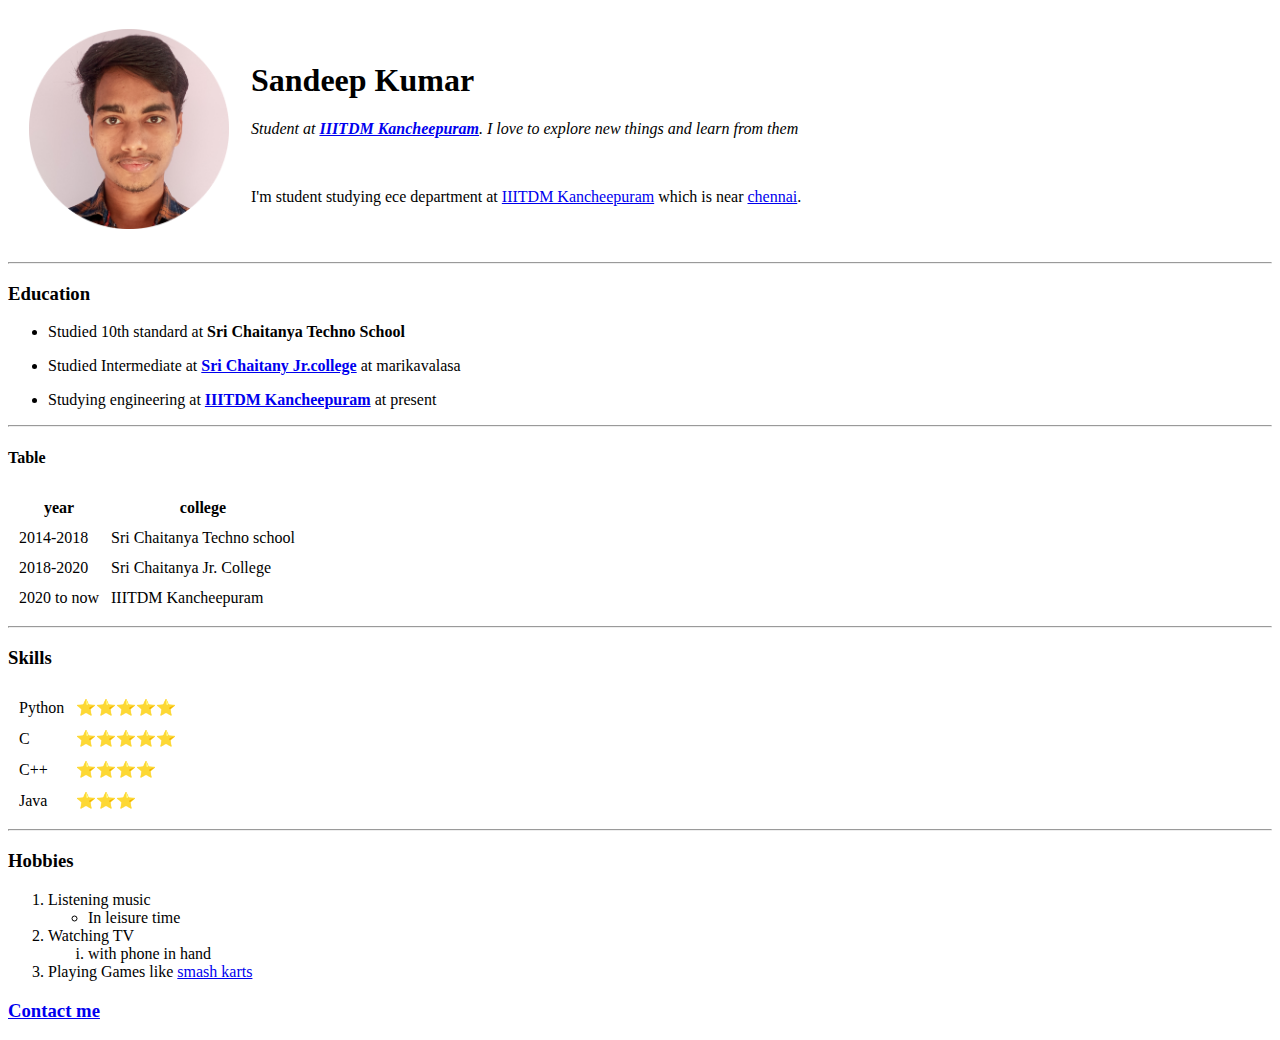
==== index.html @ e9eab9bb "Add initial cv website files" ====
<!DOCTYPE html>
<html lang="en" dir="ltr">
  <head>
    <meta charset="utf-8">
    <meta name = "description" content="personal website which is created by 1st html">
    <meta name = "author" content = "sandeep kumar" >
    <meta http-equiv="refresh" content="30" />
    <title>Sandeep Kumar's personal site</title>
  </head>
  <body>
    <table cellspacing="20">
      <tr>
        <td><img src="sk.png" width="200" height="200" alt="Sandeep kumar's profile photo"></td>
        <td><h1>Sandeep Kumar</h1>
        <em><p>Student at <strong><a href="https://www.iiitdm.ac.in/">IIITDM Kancheepuram</a></strong>. I love to explore new things and learn from them</p></em>
        <br>
        <p>I'm student studying ece department at <a href="https://www.iiitdm.ac.in/">IIITDM Kancheepuram</a> which is near <a href="https://en.wikipedia.org/wiki/Chennai">chennai</a>.</p></td>
      </tr>
    </table>
  <hr>
  <h3>Education</h3>
    <ul>
      <li><p>Studied 10th standard at <strong>Sri Chaitanya Techno School</strong></p></li>
      <li><p>Studied Intermediate at <strong><a href="https://www.bharatibiz.com/en/sri-chaitanya-junior-college_261o-091770-00467">Sri Chaitany Jr.college</a></strong> at marikavalasa</p></li>
      <li><p>Studying engineering at <strong><a href="https://www.iiitdm.ac.in/">IIITDM Kancheepuram</a></strong> at present</p></li>
    </ul>
  <hr>
  <h4>Table</h4>
   <table cellspacing = "10">
     <thead>
       <tr>
         <th>year</th>
         <th>college</th>
       </tr>
     </thead>
     <tbody>
       <tr>
         <td>2014-2018</td>
         <td>Sri Chaitanya Techno school</td>
       </tr>
       <tr>
         <td>2018-2020</td>
         <td>Sri Chaitanya Jr. College</td>
       </tr>
       <tr>
         <td>2020 to now</td>
         <td>IIITDM Kancheepuram</td>
       </tr>
     </tbody>
   </table>
  <hr>
  <h3>Skills</h3>
   <table cellspacing="10">
     <tr>
       <td>Python</td>
       <td>⭐⭐⭐⭐⭐</td>
      </tr>
      <tr>
        <td>C</td>
        <td>⭐⭐⭐⭐⭐</td>
      </tr>
      <tr>
        <td>C++</td>
        <td>⭐⭐⭐⭐</td>
      </tr>
      <tr>
        <td>Java</td>
        <td>⭐⭐⭐</td>
      </tr>
    </table>
  <hr>
  <h3>Hobbies</h3>
    <ol>
      <li>Listening music</li>
        <ul>
          <li>In leisure time</li>
        </ul>
      <li>Watching TV</li>
        <ol type = 'i'>
          <li>with phone in hand</li>
        </ol>
      <li>Playing Games like <a href="https://smashkarts.io/">smash karts</a></li>
    </ol>
  <h3><a href="contact.html">Contact me</a></h3>
  </body>

</html>
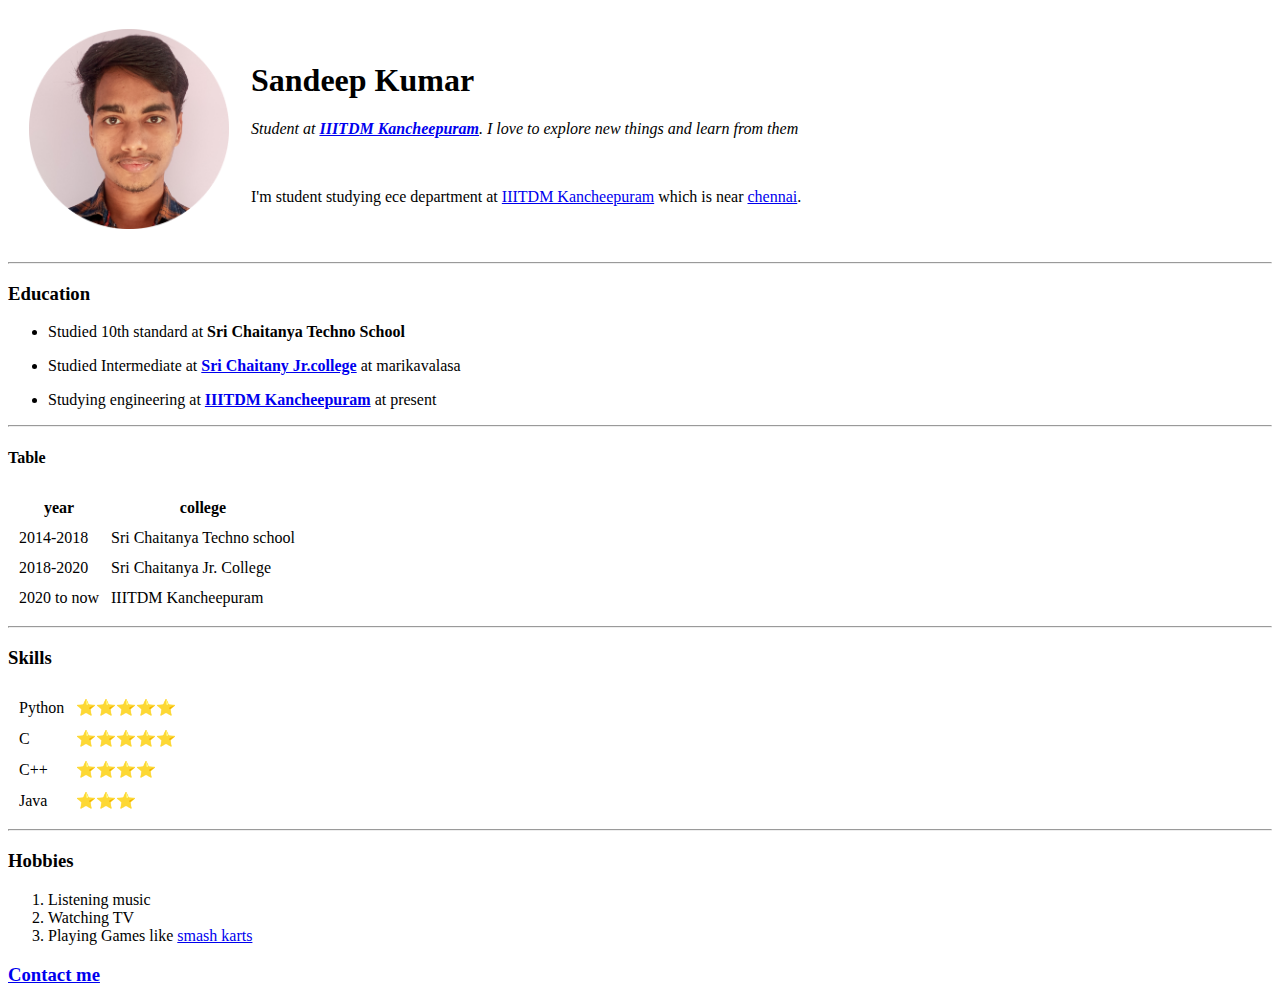
==== commit 24418711: "Update index.html" ====
--- a/index.html
+++ b/index.html
@@ -72,13 +72,7 @@
   <h3>Hobbies</h3>
     <ol>
       <li>Listening music</li>
-        <ul>
-          <li>In leisure time</li>
-        </ul>
       <li>Watching TV</li>
-        <ol type = 'i'>
-          <li>with phone in hand</li>
-        </ol>
       <li>Playing Games like <a href="https://smashkarts.io/">smash karts</a></li>
     </ol>
   <h3><a href="contact.html">Contact me</a></h3>
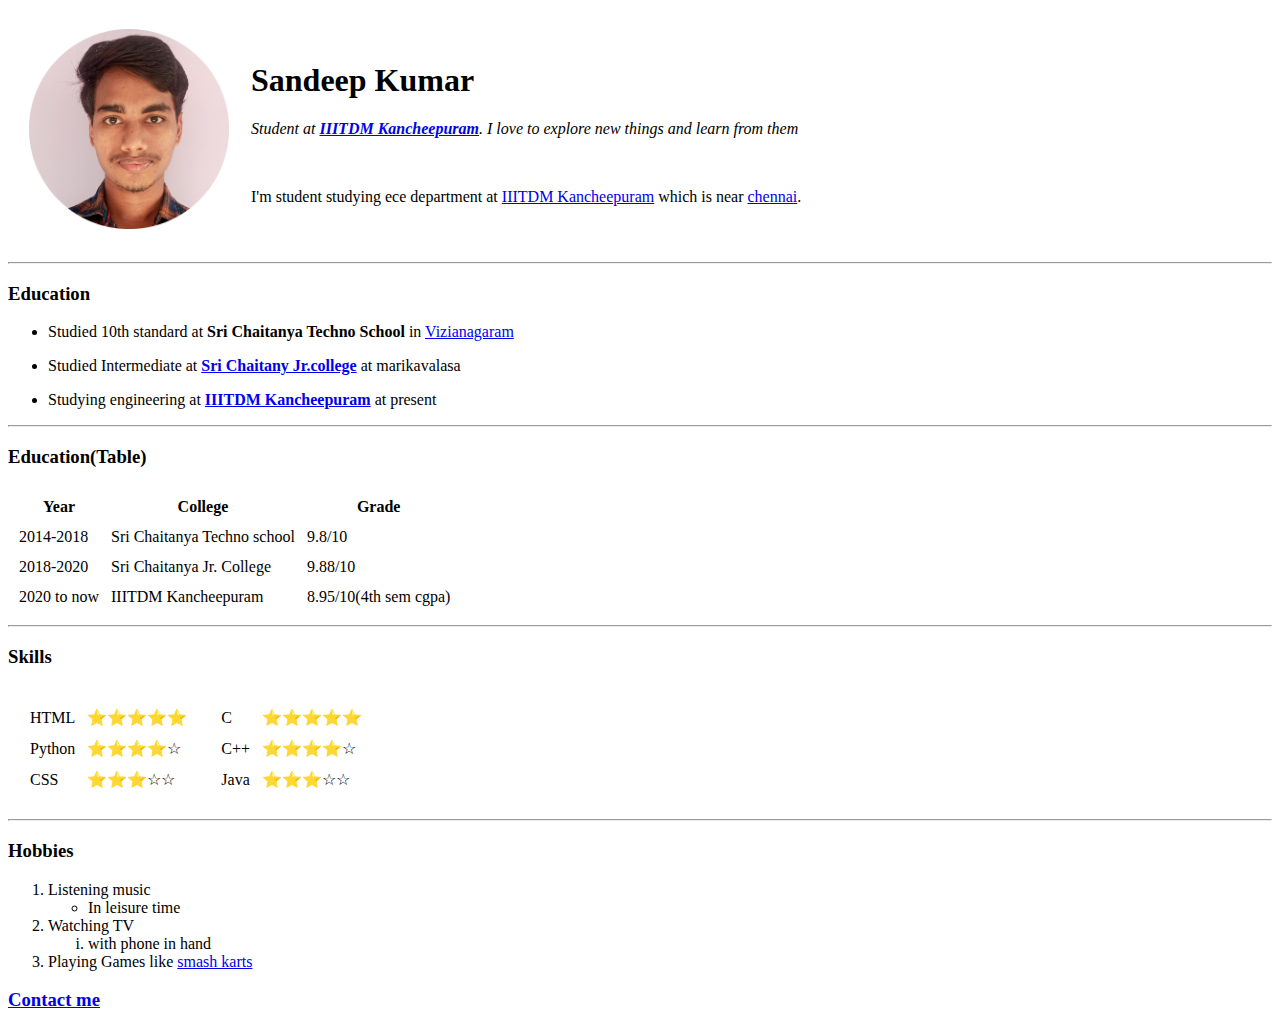
==== commit 859272de: "Update index.html" ====
--- a/index.html
+++ b/index.html
@@ -2,9 +2,9 @@
 <html lang="en" dir="ltr">
   <head>
     <meta charset="utf-8">
-    <meta name = "description" content="personal website which is created by 1st html">
+    <meta name = "description" content="personal website which is created by 1st html by sandeep kumar">
     <meta name = "author" content = "sandeep kumar" >
-    <meta http-equiv="refresh" content="30" />
+    <!--<meta http-equiv="refresh" content="30" />-->
     <title>Sandeep Kumar's personal site</title>
   </head>
   <body>
@@ -20,31 +20,35 @@
   <hr>
   <h3>Education</h3>
     <ul>
-      <li><p>Studied 10th standard at <strong>Sri Chaitanya Techno School</strong></p></li>
+      <li><p>Studied 10th standard at <strong>Sri Chaitanya Techno School</strong> in <a href="https://en.wikipedia.org/wiki/Vizianagaram_district">Vizianagaram</a></p></li>
       <li><p>Studied Intermediate at <strong><a href="https://www.bharatibiz.com/en/sri-chaitanya-junior-college_261o-091770-00467">Sri Chaitany Jr.college</a></strong> at marikavalasa</p></li>
       <li><p>Studying engineering at <strong><a href="https://www.iiitdm.ac.in/">IIITDM Kancheepuram</a></strong> at present</p></li>
     </ul>
   <hr>
-  <h4>Table</h4>
+  <h3>Education(Table)</h3>
    <table cellspacing = "10">
      <thead>
        <tr>
-         <th>year</th>
-         <th>college</th>
+         <th>Year</th>
+         <th>College</th>
+         <th>Grade</th>
        </tr>
      </thead>
      <tbody>
        <tr>
          <td>2014-2018</td>
          <td>Sri Chaitanya Techno school</td>
+         <td>9.8/10</td>
        </tr>
        <tr>
          <td>2018-2020</td>
          <td>Sri Chaitanya Jr. College</td>
+         <td>9.88/10</td>
        </tr>
        <tr>
          <td>2020 to now</td>
          <td>IIITDM Kancheepuram</td>
+         <td>8.95/10(4th sem cgpa)</td>
        </tr>
      </tbody>
    </table>
@@ -52,30 +56,53 @@
   <h3>Skills</h3>
    <table cellspacing="10">
      <tr>
-       <td>Python</td>
-       <td>⭐⭐⭐⭐⭐</td>
-      </tr>
-      <tr>
-        <td>C</td>
-        <td>⭐⭐⭐⭐⭐</td>
-      </tr>
-      <tr>
-        <td>C++</td>
-        <td>⭐⭐⭐⭐</td>
-      </tr>
-      <tr>
-        <td>Java</td>
-        <td>⭐⭐⭐</td>
-      </tr>
+       <td>
+         <table cellspacing='10'>
+           <tr>
+             <td>HTML</td>
+             <td>⭐⭐⭐⭐⭐</td>
+           </tr>
+           <tr>
+             <td>Python</td>
+             <td>⭐⭐⭐⭐☆</td>
+           </tr>
+           <tr>
+             <td>CSS</td>
+             <td>⭐⭐⭐☆☆</td>
+           </tr>
+         </table>
+       </td>
+       <td>
+         <table cellspacing='10'>
+           <tr>
+             <td>C</td>
+             <td>⭐⭐⭐⭐⭐</td>
+           </tr>
+           <tr>
+             <td>C++</td>
+             <td>⭐⭐⭐⭐☆</td>
+           </tr>
+           <tr>
+             <td>Java</td>
+             <td>⭐⭐⭐☆☆</td>
+           </tr>
+         </table>
+       </td>
+     </tr>
     </table>
   <hr>
   <h3>Hobbies</h3>
     <ol>
       <li>Listening music</li>
+        <ul>
+          <li>In leisure time</li>
+        </ul>
       <li>Watching TV</li>
+        <ol type = 'i'>
+          <li>with phone in hand</li>
+        </ol>
       <li>Playing Games like <a href="https://smashkarts.io/">smash karts</a></li>
     </ol>
   <h3><a href="contact.html">Contact me</a></h3>
   </body>
-
 </html>
